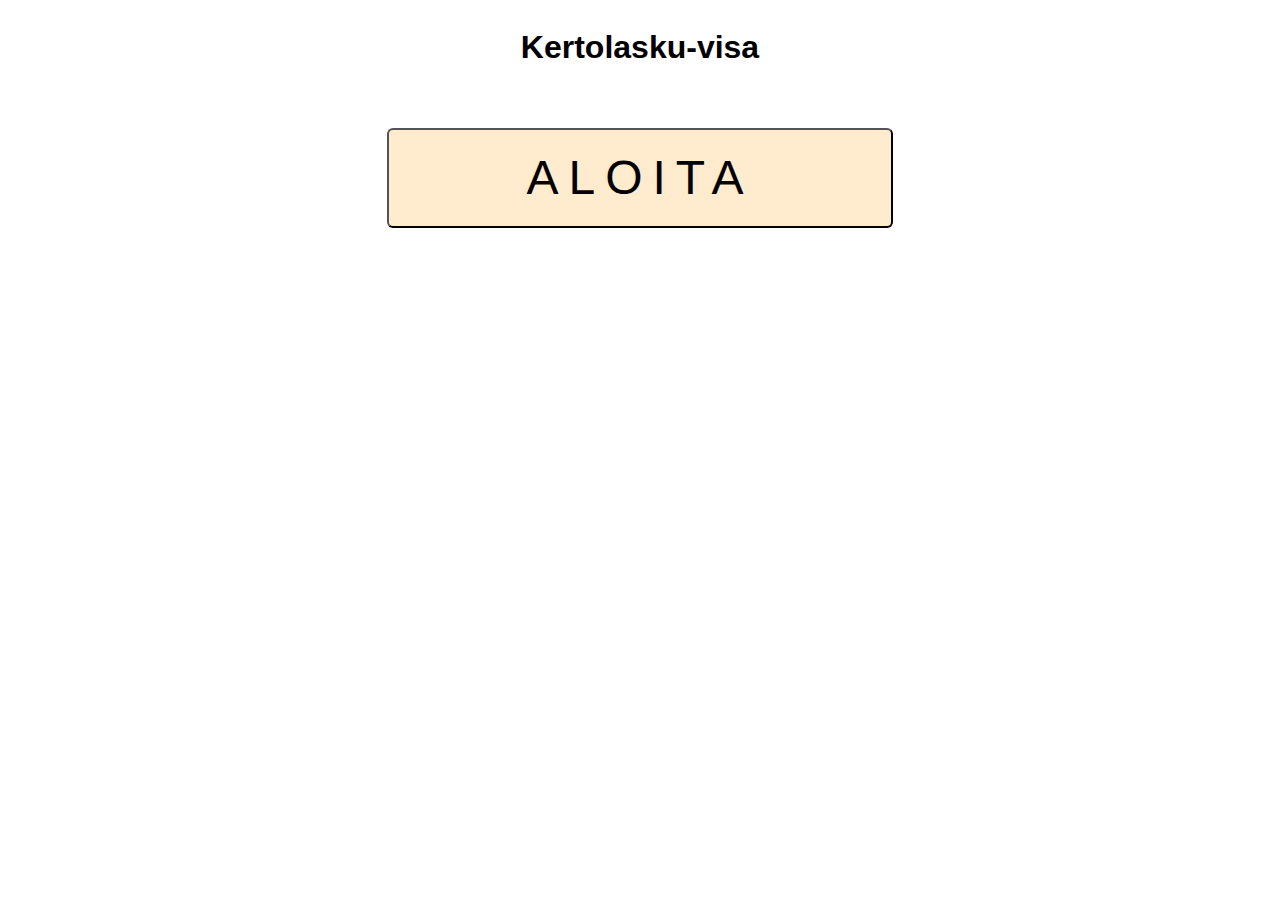
==== index.html @ 64c69b3a "Initial commit" ====
<!DOCTYPE html>
<html lang="en">
<head>
    <meta charset="UTF-8">
    <meta http-equiv="X-UA-Compatible" content="IE=edge">
    <meta name="viewport" content="width=device-width, initial-scale=1.0">
    <title>Kertolasku-visa</title>
    <link rel="stylesheet" href="styles.css">
</head>
<body>
<div id="body-wrapper">
    <h1 id="questionDisplay">Kertolasku-visa</h1>
    <div class="container">
        <button class="ans" id="ans_A" onclick="checkQuestionAnswerA()" style="display:none;">Answer A</button>
        <button class="ans" id="ans_B" onclick="checkQuestionAnswerB()" style="display:none;">Answer B</button>
        <button class="ans" id="ans_C" onclick="checkQuestionAnswerC()" style="display:none;">Answer C</button>
        <button class="ans" id="ans_D" onclick="checkQuestionAnswerD()" style="display:none;">Answer D</button>
    </div>
  <button id ="navButton" onclick="generateQuestion()">Aloita</button>
  <img id = "Victory" src="https://media.tenor.com/URUR582evd0AAAAM/victory-winning.gif" alt="Victory" style="width:220px;height:124px;display:none">
</div>
<script src="quiz.js"></script>
</body>
</html>
---- styles.css ----
body {
    font-family: "Lato", sans-serif;
}

div#body-wrapper {
    justify-content: center;
    display: flex;
    flex-direction: column;
    flex-wrap: nowrap;
    align-content: center;
    align-items: center;
}

.container {
    display: grid;
    grid-template-columns: repeat(2, 1fr);
    gap: 15px;
    width: 40%;
}

button {
    width: 100%;
    height: 100px;
    font-size: 24px;
    border-radius: 6px;
    background: blanchedalmond;
    font-family: "Lato", sans-serif;
}

button#navButton {
    margin: 40px;
    width: 40%;
    text-transform: uppercase;
    letter-spacing: 10px;
    font-size: 3em;
}
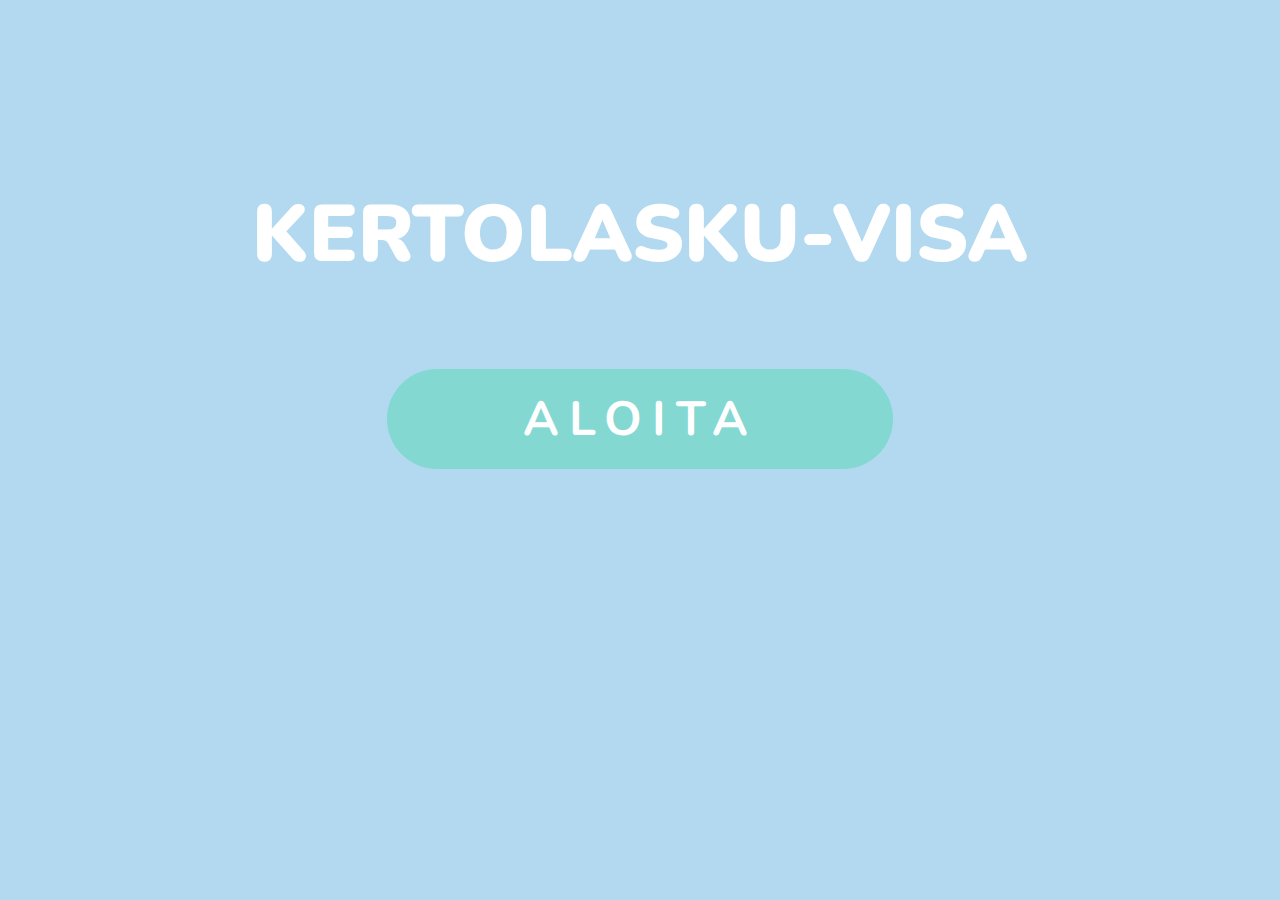
==== commit 1822aefe: "added glow and some other uneccessary css-things" ====
--- a/index.html
+++ b/index.html
@@ -6,6 +6,7 @@
     <meta name="viewport" content="width=device-width, initial-scale=1.0">
     <title>Kertolasku-visa</title>
     <link rel="stylesheet" href="styles.css">
+    <link rel="stylesheet" id="google-fonts-1-css" href="https://fonts.googleapis.com/css?family=Nunito%3A100%2C100italic%2C200%2C200italic%2C300%2C300italic%2C400%2C400italic%2C500%2C500italic%2C600%2C600italic%2C700%2C700italic%2C800%2C800italic%2C900%2C900italic&amp;display=auto&amp;ver=6.1.1" media="all">
 </head>
 <body>
 <div id="body-wrapper">
@@ -17,8 +18,6 @@
         <button class="ans" id="ans_D" onclick="checkQuestionAnswerD()" style="display:none;">Answer D</button>
     </div>
   <button id ="navButton" onclick="generateQuestion()">Aloita</button>
-  <img id = "Victory" src="https://media.tenor.com/URUR582evd0AAAAM/victory-winning.gif" alt="Victory" style="width:220px;height:124px;display:none">
-</div>
 <script src="quiz.js"></script>
 </body>
 </html>--- a/styles.css
+++ b/styles.css
@@ -1,5 +1,14 @@
 body {
-    font-family: "Lato", sans-serif;
+    background: #B2D9EF;
+    color: #fff;
+    min-height: 500px;
+}
+
+h1#questionDisplay {
+    margin-bottom: 40px;
+    font-size: 5em;
+    font-family: "Nunito", sans-serif;
+    font-weight: 900;
 }
 
 div#body-wrapper {
@@ -9,6 +18,8 @@
     flex-wrap: nowrap;
     align-content: center;
     align-items: center;
+    margin-top: 10%;
+    text-transform: uppercase;
 }
 
 .container {
@@ -21,16 +32,35 @@
 button {
     width: 100%;
     height: 100px;
-    font-size: 24px;
-    border-radius: 6px;
-    background: blanchedalmond;
-    font-family: "Lato", sans-serif;
+    font-size: 4em;
+    border-radius: 136px;
+    background: #36505F;
+    font-family: "Nunito", sans-serif;
+    font-weight: 900;
+    text-transform: uppercase;
+    border: 0px solid #36505F;
+    color: #fff;
+}
+
+button:hover {
+    opacity: 0.8;
+    transition: all 0.3s;
 }
 
 button#navButton {
     margin: 40px;
     width: 40%;
-    text-transform: uppercase;
     letter-spacing: 10px;
+    background: #83D8D2;
     font-size: 3em;
+    font-weight: 700;
+}
+
+@-webkit-keyframes glow {
+from {
+  text-shadow: 0 0 10px #ffffff22, 0 0 20px #ffffff22, 0 0 30px #ffffff66, 0 0 40px #ffffff66, 0 0 50px #ffffff88, 0 0 60px #ffffff88, 0 0 70px #ffffffCC;
+}
+to {
+  text-shadow: 0 0 20px #ffffff66, 0 0 30px #ffffff66, 0 0 40px #ffffff66, 0 0 50px #ffffff88, 0 0 60px #ffffff88, 0 0 70px #ffffffCC, 0 0 80px #ffffffCC;
+}
 }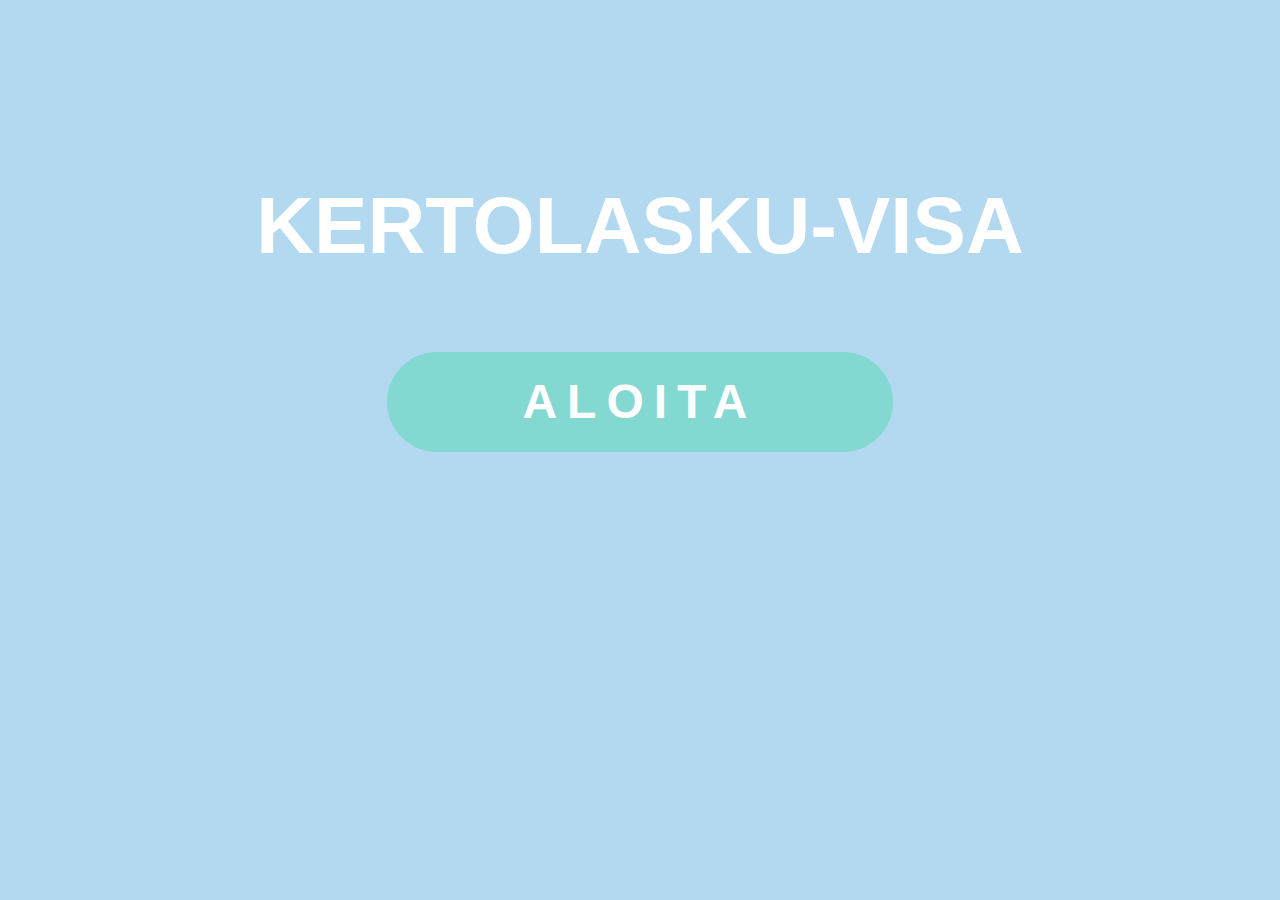
==== commit 4573789f: "Added bootstrap version of site, did some minor changes" ====
--- a/index.html
+++ b/index.html
@@ -6,7 +6,7 @@
     <meta name="viewport" content="width=device-width, initial-scale=1.0">
     <title>Kertolasku-visa</title>
     <link rel="stylesheet" href="styles.css">
-    <link rel="stylesheet" id="google-fonts-1-css" href="https://fonts.googleapis.com/css?family=Nunito%3A100%2C100italic%2C200%2C200italic%2C300%2C300italic%2C400%2C400italic%2C500%2C500italic%2C600%2C600italic%2C700%2C700italic%2C800%2C800italic%2C900%2C900italic&amp;display=auto&amp;ver=6.1.1" media="all">
+
 </head>
 <body>
 <div id="body-wrapper">
@@ -19,5 +19,7 @@
     </div>
   <button id ="navButton" onclick="generateQuestion()">Aloita</button>
 <script src="quiz.js"></script>
+<script src="https://cdn.jsdelivr.net/npm/@popperjs/core@2.11.7/dist/umd/popper.min.js" integrity="sha384-zYPOMqeu1DAVkHiLqWBUTcbYfZ8osu1Nd6Z89ify25QV9guujx43ITvfi12/QExE" crossorigin="anonymous"></script>
+<script src="https://cdn.jsdelivr.net/npm/bootstrap@5.3.0-alpha3/dist/js/bootstrap.min.js" integrity="sha384-Y4oOpwW3duJdCWv5ly8SCFYWqFDsfob/3GkgExXKV4idmbt98QcxXYs9UoXAB7BZ" crossorigin="anonymous"></script>
 </body>
 </html>--- a/styles.css
+++ b/styles.css
@@ -54,13 +54,4 @@
     background: #83D8D2;
     font-size: 3em;
     font-weight: 700;
-}
-
-@-webkit-keyframes glow {
-from {
-  text-shadow: 0 0 10px #ffffff22, 0 0 20px #ffffff22, 0 0 30px #ffffff66, 0 0 40px #ffffff66, 0 0 50px #ffffff88, 0 0 60px #ffffff88, 0 0 70px #ffffffCC;
-}
-to {
-  text-shadow: 0 0 20px #ffffff66, 0 0 30px #ffffff66, 0 0 40px #ffffff66, 0 0 50px #ffffff88, 0 0 60px #ffffff88, 0 0 70px #ffffffCC, 0 0 80px #ffffffCC;
-}
 }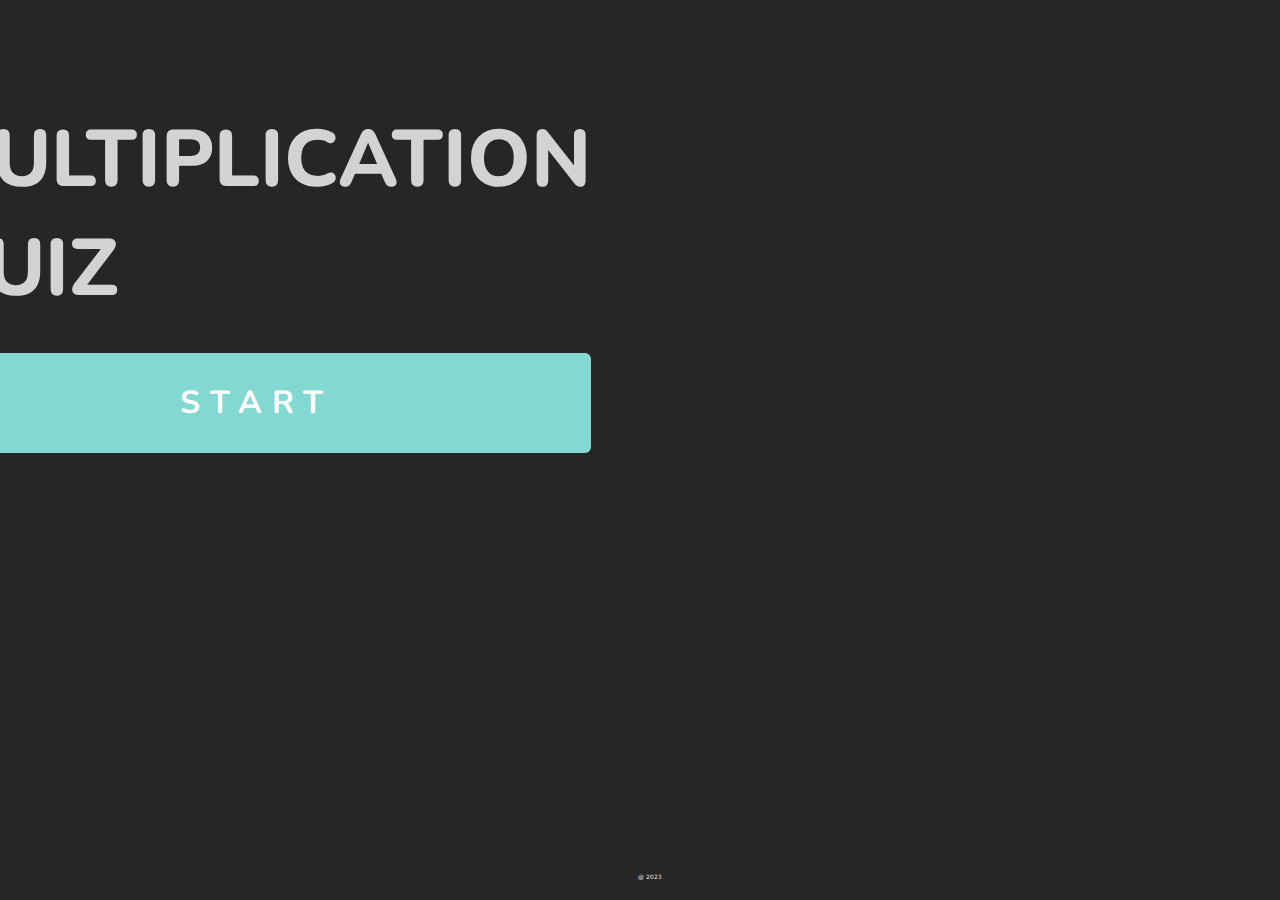
==== commit d9a0df3d: "cloned copy of secondary repository" ====
--- a/index.html
+++ b/index.html
@@ -6,20 +6,30 @@
     <meta name="viewport" content="width=device-width, initial-scale=1.0">
     <title>Kertolasku-visa</title>
     <link rel="stylesheet" href="styles.css">
+    <link rel="stylesheet" id="google-fonts-1-css" href="https://fonts.googleapis.com/css?family=Nunito%3A100%2C100italic%2C200%2C200italic%2C300%2C300italic%2C400%2C400italic%2C500%2C500italic%2C600%2C600italic%2C700%2C700italic%2C800%2C800italic%2C900%2C900italic&amp;display=auto&amp;ver=6.1.1" media="all">
+    <link href="https://cdn.jsdelivr.net/npm/bootstrap@5.3.0-alpha3/dist/css/bootstrap.min.css" rel="stylesheet" integrity="sha384-KK94CHFLLe+nY2dmCWGMq91rCGa5gtU4mk92HdvYe+M/SXH301p5ILy+dN9+nJOZ" crossorigin="anonymous">
 
 </head>
 <body>
-<div id="body-wrapper">
-    <h1 id="questionDisplay">Kertolasku-visa</h1>
-    <div class="container">
-        <button class="ans" id="ans_A" onclick="checkQuestionAnswerA()" style="display:none;">Answer A</button>
-        <button class="ans" id="ans_B" onclick="checkQuestionAnswerB()" style="display:none;">Answer B</button>
-        <button class="ans" id="ans_C" onclick="checkQuestionAnswerC()" style="display:none;">Answer C</button>
-        <button class="ans" id="ans_D" onclick="checkQuestionAnswerD()" style="display:none;">Answer D</button>
-    </div>
-  <button id ="navButton" onclick="generateQuestion()">Aloita</button>
+  <header>
+  </header>
+
+  <main class="container">
+    <div id="body-wrapper">
+        <div id="questionText" style="display:none;"><p>Question:<p><p id="progressQuestion">1</p><p id="totalQuestion">/ 5</p><p>Score:</p><p id="correctQuestion">0</p></div>
+        <h1 id="questionDisplay">Multiplication quiz</h1>
+        <div id="finalText" style="display:none"><p>You got <span id="totalScore">0</span> <span id="ifLessThanTwo">answers</span> right!</p></div>
+        <div class="container">
+            <button class="ans" id="ans_A" style="display:none;">Answer A</button>
+            <button class="ans" id="ans_B" style="display:none;">Answer B</button>
+            <button class="ans" id="ans_C" style="display:none;">Answer C</button>
+            <button class="ans" id="ans_D" style="display:none;">Answer D</button>
+        </div>
+      <button id ="navButton" onclick="generateQuestion()">START</button>
+  </main> 
+
+<div id="footer">@ 2023</div>
 <script src="quiz.js"></script>
-<script src="https://cdn.jsdelivr.net/npm/@popperjs/core@2.11.7/dist/umd/popper.min.js" integrity="sha384-zYPOMqeu1DAVkHiLqWBUTcbYfZ8osu1Nd6Z89ify25QV9guujx43ITvfi12/QExE" crossorigin="anonymous"></script>
-<script src="https://cdn.jsdelivr.net/npm/bootstrap@5.3.0-alpha3/dist/js/bootstrap.min.js" integrity="sha384-Y4oOpwW3duJdCWv5ly8SCFYWqFDsfob/3GkgExXKV4idmbt98QcxXYs9UoXAB7BZ" crossorigin="anonymous"></script>
+<script src="https://cdn.jsdelivr.net/npm/bootstrap@5.3.0-alpha3/dist/js/bootstrap.bundle.min.js" integrity="sha384-ENjdO4Dr2bkBIFxQpeoTz1HIcje39Wm4jDKdf19U8gI4ddQ3GYNS7NTKfAdVQSZe" crossorigin="anonymous"></script>
 </body>
 </html>--- a/styles.css
+++ b/styles.css
@@ -1,14 +1,55 @@
 body {
-    background: #B2D9EF;
+    margin: 0;
+    padding: 0;
+    font-family: 'Nunito', sans-serif;
+    background: rgb(39, 38, 38) !important;
     color: #fff;
     min-height: 500px;
 }
 
-h1#questionDisplay {
-    margin-bottom: 40px;
-    font-size: 5em;
-    font-family: "Nunito", sans-serif;
-    font-weight: 900;
+#footer {
+    position: fixed;
+    padding: 10px 10px 0px 10px;
+    bottom: 0;
+    width: 100%;
+    height: 3%;
+    font-size:6px;
+    background-color: rgb(39, 38, 38);
+    color: white;
+    text-align: center;
+}
+
+h1 {
+    color: rgb(212, 210, 210);
+}
+
+.card-title {
+    display: flex;
+    justify-content: center;
+    font-weight: 700;
+    padding-top: 3px;
+}
+
+.btn {
+    display: flex;
+    justify-content: center;
+}
+
+.col-5.my-5 {
+    width: 100%;
+    display: flex;
+    justify-content: center;
+    font-weight: 700;
+    font-size: 3em;
+    color: #fff;
+}
+
+.navbar-brand {
+    font-weight:900;
+}
+
+nav.navbar.navbar-expand-lg.bg-body-tertiary {
+    width: 100%;
 }
 
 div#body-wrapper {
@@ -22,12 +63,59 @@
     text-transform: uppercase;
 }
 
+div#questionText {
+    width: 100%;
+    flex-direction: row;
+    flex-wrap: wrap;
+    align-content: center;
+    justify-content: center;
+    align-items: center;
+    font-family: 'Nunito', sans-serif;
+    font-weight: 700;
+}
+
+div#finalText {
+    margin-bottom: 20px;
+    font-family: 'Nunito', sans-serif;
+    font-weight: 700;
+}
+
+
+
+p#correctQuestion {
+    margin-left: 4em;
+    margin-right: 1em;
+}
+p#progressQuestion {
+    margin-left: 4em;
+    margin-right: 1em;
+}
+
+p#totalQuestion {
+    margin-right: 4em;
+    margin-left: 1em;
+}
+
+
+
+h1#questionDisplay {
+    margin-bottom: 20px;
+    font-size: 5em;
+    font-family: "Nunito", sans-serif;
+    font-weight: 800;
+}
+
+
+
 .container {
     display: grid;
     grid-template-columns: repeat(2, 1fr);
     gap: 15px;
     width: 40%;
+    margin-bottom: 10px;
 }
+
+
 
 button {
     width: 100%;
@@ -37,21 +125,30 @@
     background: #36505F;
     font-family: "Nunito", sans-serif;
     font-weight: 900;
-    text-transform: uppercase;
     border: 0px solid #36505F;
     color: #fff;
+    border-radius: 6px !important; 
 }
 
-button:hover {
+button:not(:disabled):hover {
     opacity: 0.8;
     transition: all 0.3s;
 }
 
 button#navButton {
-    margin: 40px;
-    width: 40%;
     letter-spacing: 10px;
     background: #83D8D2;
-    font-size: 3em;
+    font-size: 2em;
     font-weight: 700;
+    text-transform: uppercase;
+    flex-wrap: wrap;
+    justify-content: center;
+    align-content: center;
+    align-items: center;
+}
+
+main.container {
+    display: flex;
+    justify-content: center;
+    color: #fff;
 }